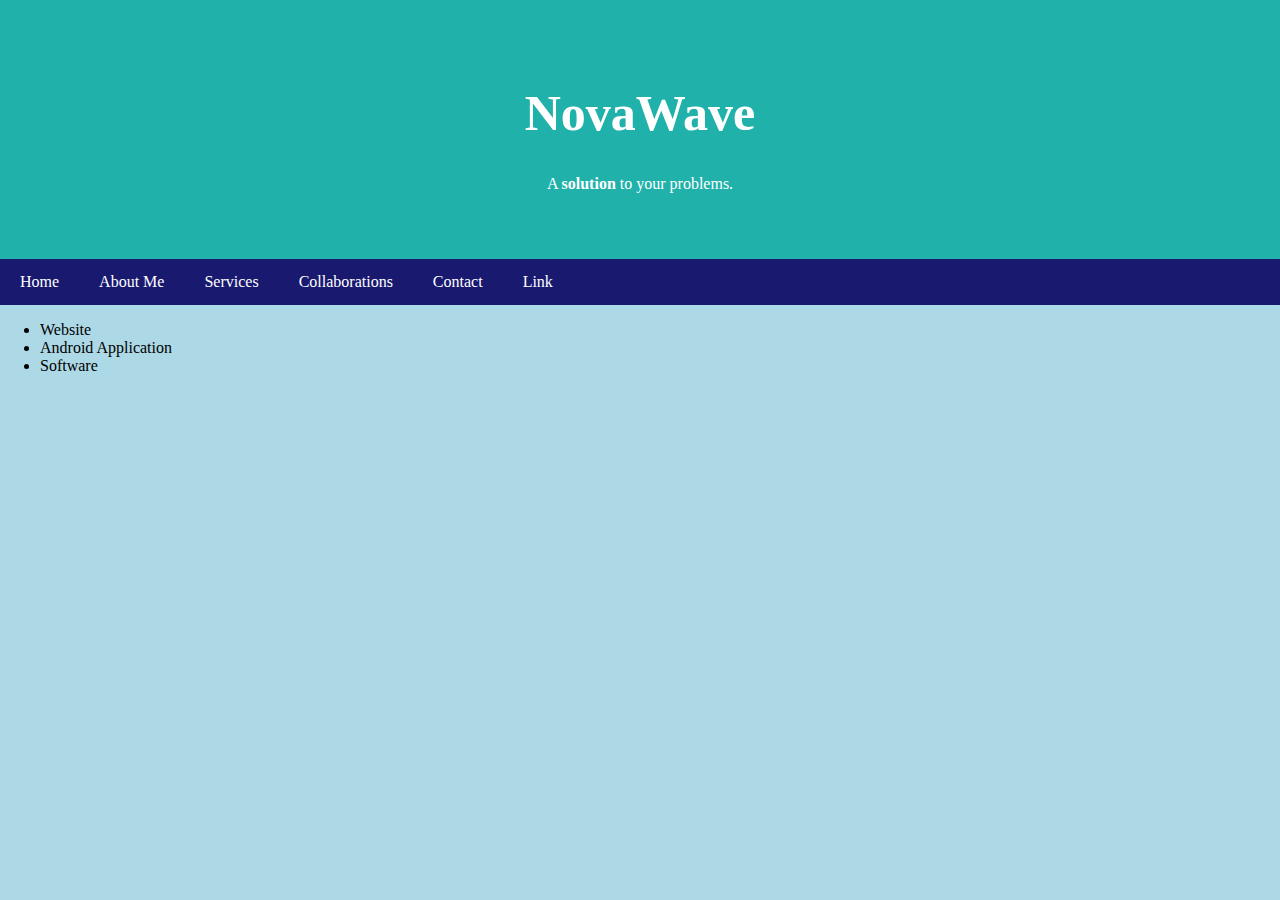
==== index.html @ 1ef0bf15 "initial commit" ====
<DOCTYPE html!>
    <html>
    <meta charset="UTF-8">

    <head>
        <title>NovaWave </title>
        <link rel="stylesheet" href="./css/style.css">
    </head>

    <body>
        <div class="header">
            <h1>NovaWave</h1>
            <p>A <b>solution</b> to your problems.</p>
        </div>

        <div class="navbar">
            <a href="#" class="active">Home</a>
            <a href="#">About Me</a>
            <a href="#">Services</a>
            <a href="#">Collaborations</a>
            <a href="#">Contact</a>
            <a href="#" class="right">Link</a>

            
        </div>

        <!--make somthing like this and replaace the above code
        
            <ul class="service-list">
                <li class="service-item">Web Design</li>
                <li class="service-item">Graphic Design</li>
  <li class="service-item">Branding</li>
  <li class="service-item">
    Social Media Marketing
    <ul class="sub-list">
      <li class="sub-item">Facebook Advertising</li>
      <li class="sub-item">Instagram Advertising</li>
      <li class="sub-item">Twitter Advertising</li>
    </ul>
  </li>
  <li class="service-item">SEO</li>
</ul>
        
        -->
<ul class="service-list">
    <li class="service-item">Website</li>
    <li class="service-item">Android Application</li>
    <li class="service-item">Software</li>
    </ul>
    </body>

    </html>
---- css/style.css ----
body {
    background: #ADD8E6;
    margin: 0;
}

.header {
    padding: 50px;
    text-align: center;
    background: #20B2AA;
    color: white;
}

.navbar {
    overflow: hidden;
    background-color: #191970;
    /*position: sticky;
  position: -webkit-sticky;
  top: 0;*/
}

.navbar a {
    float: left;
    display: block;
    color: white;
    text-align: center;
    padding: 14px 20px;
    text-decoration: none;
    transition: all .5s ease-in-out;
}

.navbar a:hover{
    background-color: aqua;
    color: #191970;
    font-size: 20px;
}

@keyframes pulse {
    0% {
        font-size: 16px;
    }
    50% {
        font-size: 20px;
    }
    100% {
        font-size: 16px;
    }
}

.header h1 {
    font-size: 50px;
}
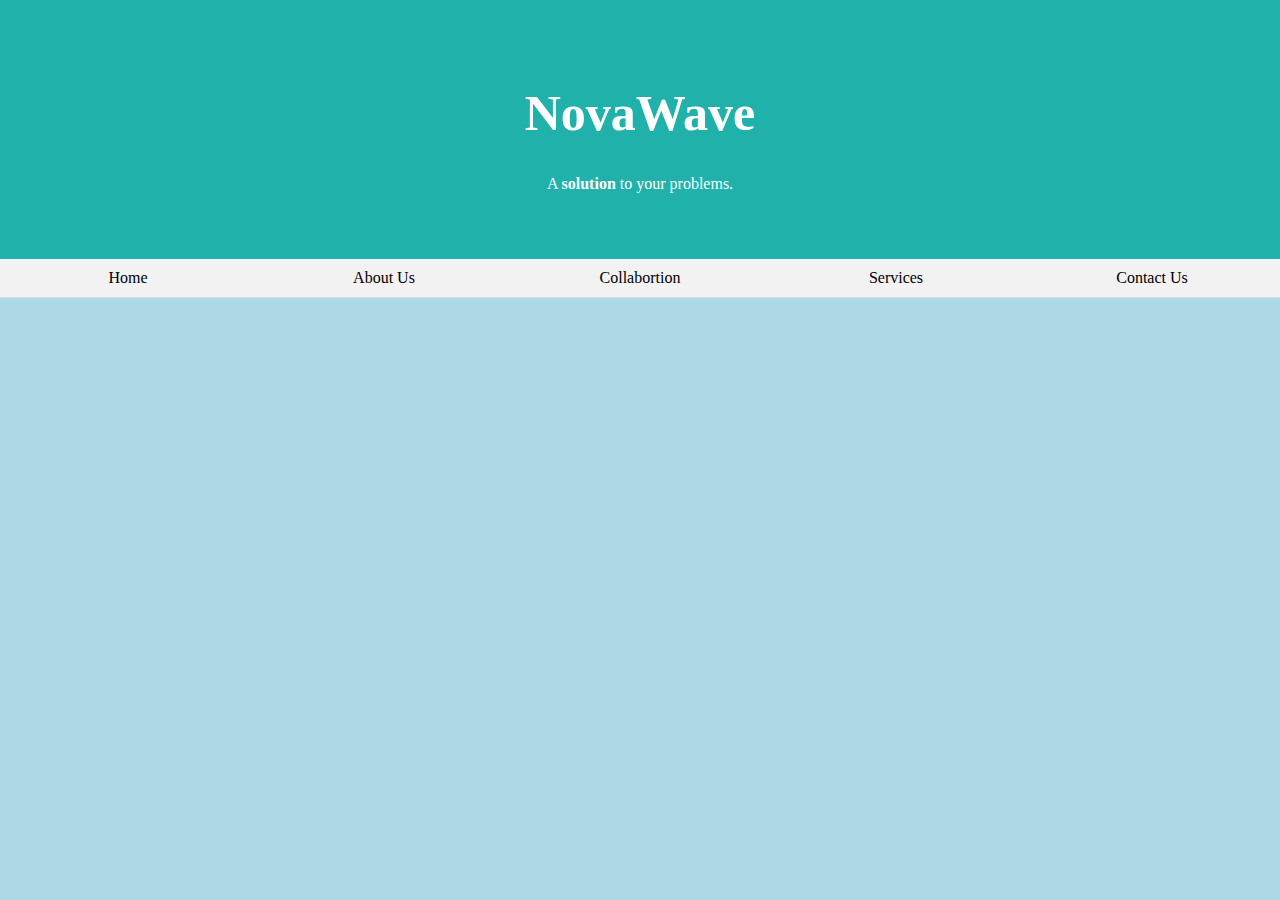
==== commit 0695cd5c: "made the navbar cool" ====
--- a/index.html
+++ b/index.html
@@ -13,40 +13,29 @@
             <p>A <b>solution</b> to your problems.</p>
         </div>
 
-        <div class="navbar">
-            <a href="#" class="active">Home</a>
-            <a href="#">About Me</a>
-            <a href="#">Services</a>
-            <a href="#">Collaborations</a>
-            <a href="#">Contact</a>
-            <a href="#" class="right">Link</a>
+        <ul class="service-list">
+            <li class="service-item">Home</li>
+            <li class="service-item">About Us</li>
+            <li class="service-item">Collabortion</li>
+            <li class="service-item">
+                Services
+                <ul class="sub-list">
+                    <li class="sub-item">Website</li>
+                    <li class="sub-item">Applications</li>
+                    <li class="sub-item">Software</li><!--add links here later-->
+                </ul>
+            </li>
+            <li class="service-item">
+                Contact Us
+                <ul class="sub-list">
+                    <li class="sub-item"><a href="#">Phone Number</a></li>
+                    <li class="sub-item"><a href="#">Email ID</a></li>
+                </ul>
+            </li>
+        </ul>
 
-            
-        </div>
 
-        <!--make somthing like this and replaace the above code
-        
-            <ul class="service-list">
-                <li class="service-item">Web Design</li>
-                <li class="service-item">Graphic Design</li>
-  <li class="service-item">Branding</li>
-  <li class="service-item">
-    Social Media Marketing
-    <ul class="sub-list">
-      <li class="sub-item">Facebook Advertising</li>
-      <li class="sub-item">Instagram Advertising</li>
-      <li class="sub-item">Twitter Advertising</li>
-    </ul>
-  </li>
-  <li class="service-item">SEO</li>
-</ul>
-        
-        -->
-<ul class="service-list">
-    <li class="service-item">Website</li>
-    <li class="service-item">Android Application</li>
-    <li class="service-item">Software</li>
-    </ul>
+    
     </body>
 
     </html>--- a/css/style.css
+++ b/css/style.css
@@ -48,4 +48,58 @@
 
 .header h1 {
     font-size: 50px;
+}
+
+a{
+    text-decoration: none;
+}
+
+.service-list {
+    list-style-type: none; /*this is to remove the bullets*/
+    margin: 0;
+    padding: 0;
+    display: flex;
+        /* Set display property to flex */
+    flex-direction: row;
+        /* Set flex-direction to row */
+}
+
+.service-item {
+    padding: 10px;
+    background-color: #f2f2f2;
+    border-bottom: 1px solid #ddd;
+    position: relative; /*dw about this*/
+    flex: 1;
+        /* Set flex property to 1 to distribute equal width */
+        text-align: center;
+        /* Center text */
+}
+
+.service-item:hover { /*when u bring ur mouse cursor over a single item in the menu the this will change the background color*/
+    background-color: #ddd;
+}
+
+.sub-list {
+    display: none;
+    position: absolute;
+    top: 100%;
+    left: 0;
+    background-color: #f2f2f2;
+    padding: 10px;
+    border-bottom: 1px solid #ddd;
+    list-style-type: none;
+}
+
+.service-item:hover .sub-list {
+    display: block;
+    cursor: pointer;
+}
+
+.sub-item {
+    padding: 10px;
+    border-bottom: 1px solid #ddd;
+}
+
+.sub-item:last-child {  /*for the last item in the sublist dont show any borders on the bottom*/
+    border-bottom: none;
 }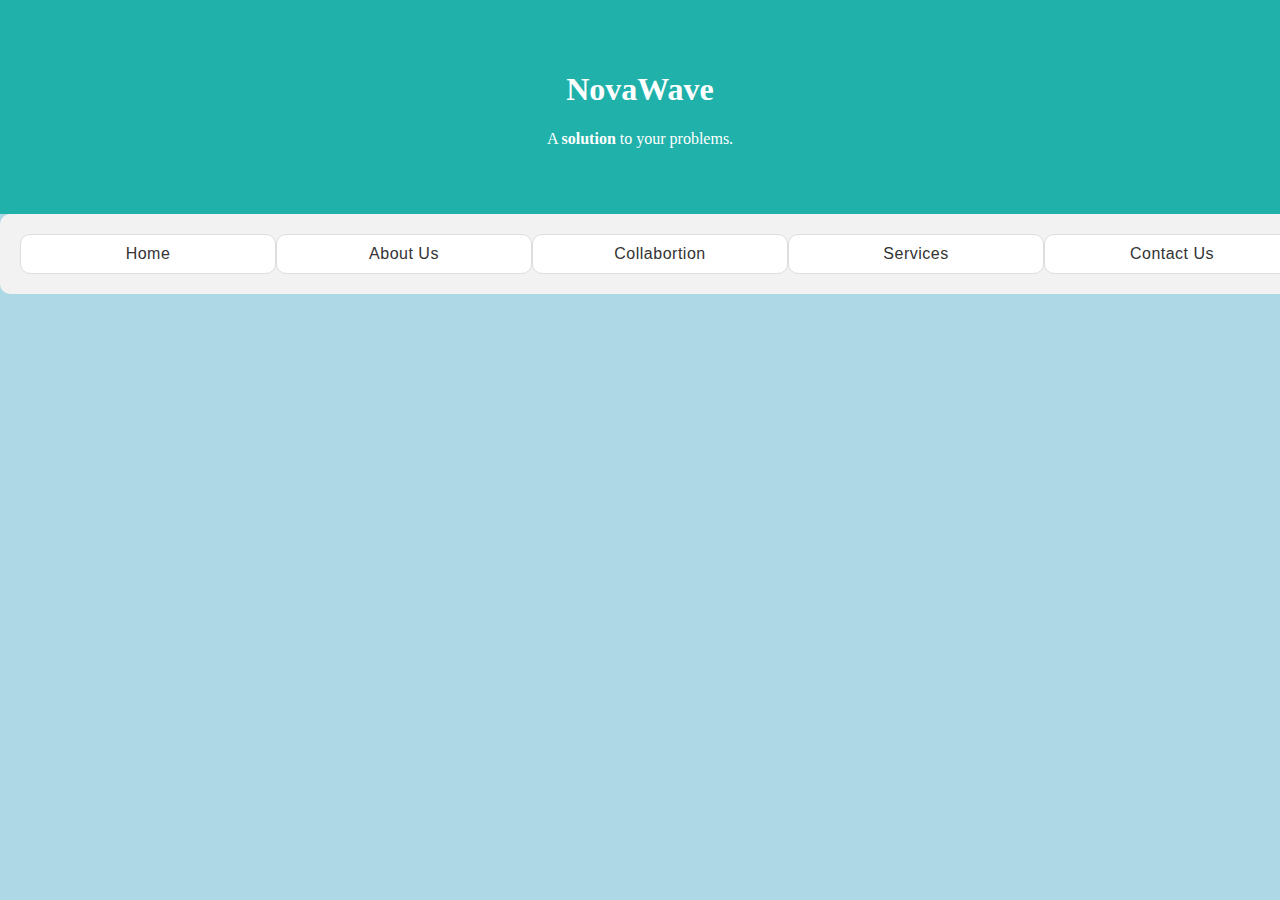
==== commit 48af1155: "update ui and ad phone number and email options" ====
--- a/index.html
+++ b/index.html
@@ -13,27 +13,28 @@
             <p>A <b>solution</b> to your problems.</p>
         </div>
 
-        <ul class="service-list">
-            <li class="service-item">Home</li>
-            <li class="service-item">About Us</li>
-            <li class="service-item">Collabortion</li>
-            <li class="service-item">
-                Services
-                <ul class="sub-list">
-                    <li class="sub-item">Website</li>
-                    <li class="sub-item">Applications</li>
-                    <li class="sub-item">Software</li><!--add links here later-->
-                </ul>
-            </li>
-            <li class="service-item">
-                Contact Us
-                <ul class="sub-list">
-                    <li class="sub-item"><a href="#">Phone Number</a></li>
-                    <li class="sub-item"><a href="#">Email ID</a></li>
-                </ul>
-            </li>
-        </ul>
-
+        <div class="service-container">
+            <ul class="service-list">
+                <li class="service-item">Home</li>
+                <li class="service-item">About Us</li>
+                <li class="service-item">Collabortion</li>
+                <li class="service-item">
+                    Services
+                    <ul class="sub-list">
+                        <li class="sub-item">Website</li>
+                        <li class="sub-item">Applications</li>
+                        <li class="sub-item">Software</li><!--add links here later-->
+                    </ul>
+                </li>
+                <li class="service-item">
+                    Contact Us
+                    <ul class="sub-list">
+                        <li class="sub-item"><a href="tel:+917385596108>">Phone Number</a></li>
+                        <li class="sub-item"><a href="mailto:<ur-email>">Email ID</a></li>
+                    </ul>
+                </li>
+            </ul>
+        </div>
 
     
     </body>
--- a/css/style.css
+++ b/css/style.css
@@ -10,73 +10,48 @@
     color: white;
 }
 
-.navbar {
-    overflow: hidden;
-    background-color: #191970;
-    /*position: sticky;
-  position: -webkit-sticky;
-  top: 0;*/
+a{
+    text-decoration: none;
+    color: black;
 }
 
-.navbar a {
-    float: left;
-    display: block;
-    color: white;
-    text-align: center;
-    padding: 14px 20px;
-    text-decoration: none;
-    transition: all .5s ease-in-out;
-}
-
-.navbar a:hover{
-    background-color: aqua;
-    color: #191970;
-    font-size: 20px;
-}
-
-@keyframes pulse {
-    0% {
-        font-size: 16px;
-    }
-    50% {
-        font-size: 20px;
-    }
-    100% {
-        font-size: 16px;
-    }
-}
-
-.header h1 {
-    font-size: 50px;
-}
-
-a{
-    text-decoration: none;
+.service-container {
+    width: 100%;
+    padding: 20px;
+    background-color: #f2f2f2;
+    border-radius: 10px;
 }
 
 .service-list {
-    list-style-type: none; /*this is to remove the bullets*/
+    list-style-type: none;
     margin: 0;
     padding: 0;
     display: flex;
-        /* Set display property to flex */
     flex-direction: row;
-        /* Set flex-direction to row */
+    justify-content: space-between;
+    align-items: center;
+    font-family: 'Roboto', sans-serif;
 }
 
 .service-item {
     padding: 10px;
-    background-color: #f2f2f2;
-    border-bottom: 1px solid #ddd;
-    position: relative; /*dw about this*/
+    background-color: #ffffff;
+    border: 1px solid #dddddd;
+    border-radius: 10px;
+    position: relative;
     flex: 1;
-        /* Set flex property to 1 to distribute equal width */
-        text-align: center;
-        /* Center text */
+    text-align: center;
+    color: #333333;
+    font-size: 16px;
+    font-weight: 500;
+    letter-spacing: 0.5px;
+    cursor: pointer;
+    transition: all 0.2s ease-in-out;
 }
 
-.service-item:hover { /*when u bring ur mouse cursor over a single item in the menu the this will change the background color*/
-    background-color: #ddd;
+.service-item:hover {
+    background-color: #dddddd;
+    border-color: #bbbbbb;
 }
 
 .sub-list {
@@ -84,22 +59,37 @@
     position: absolute;
     top: 100%;
     left: 0;
-    background-color: #f2f2f2;
+    background-color: #ffffff;
+    border: 1px solid #dddddd;
+    border-top: none;
+    border-radius: 0 0 10px 10px;
     padding: 10px;
-    border-bottom: 1px solid #ddd;
-    list-style-type: none;
+    flex-direction: column;
+    width: 100%;
+    z-index: 1;
 }
 
 .service-item:hover .sub-list {
-    display: block;
-    cursor: pointer;
+    display: flex;
 }
 
 .sub-item {
     padding: 10px;
-    border-bottom: 1px solid #ddd;
+    border-bottom: 1px solid #dddddd;
+    list-style-type: none;
+    text-align: center;
+    color: #555555;
+    font-size: 14px;
+    font-weight: 400;
+    letter-spacing: 0.5px;
+    transition: all 0.2s ease-in-out;
 }
 
-.sub-item:last-child {  /*for the last item in the sublist dont show any borders on the bottom*/
+.sub-item:last-child {
     border-bottom: none;
+}
+
+.sub-item:hover {
+    background-color: #f2f2f2;
+    color: #333333;
 }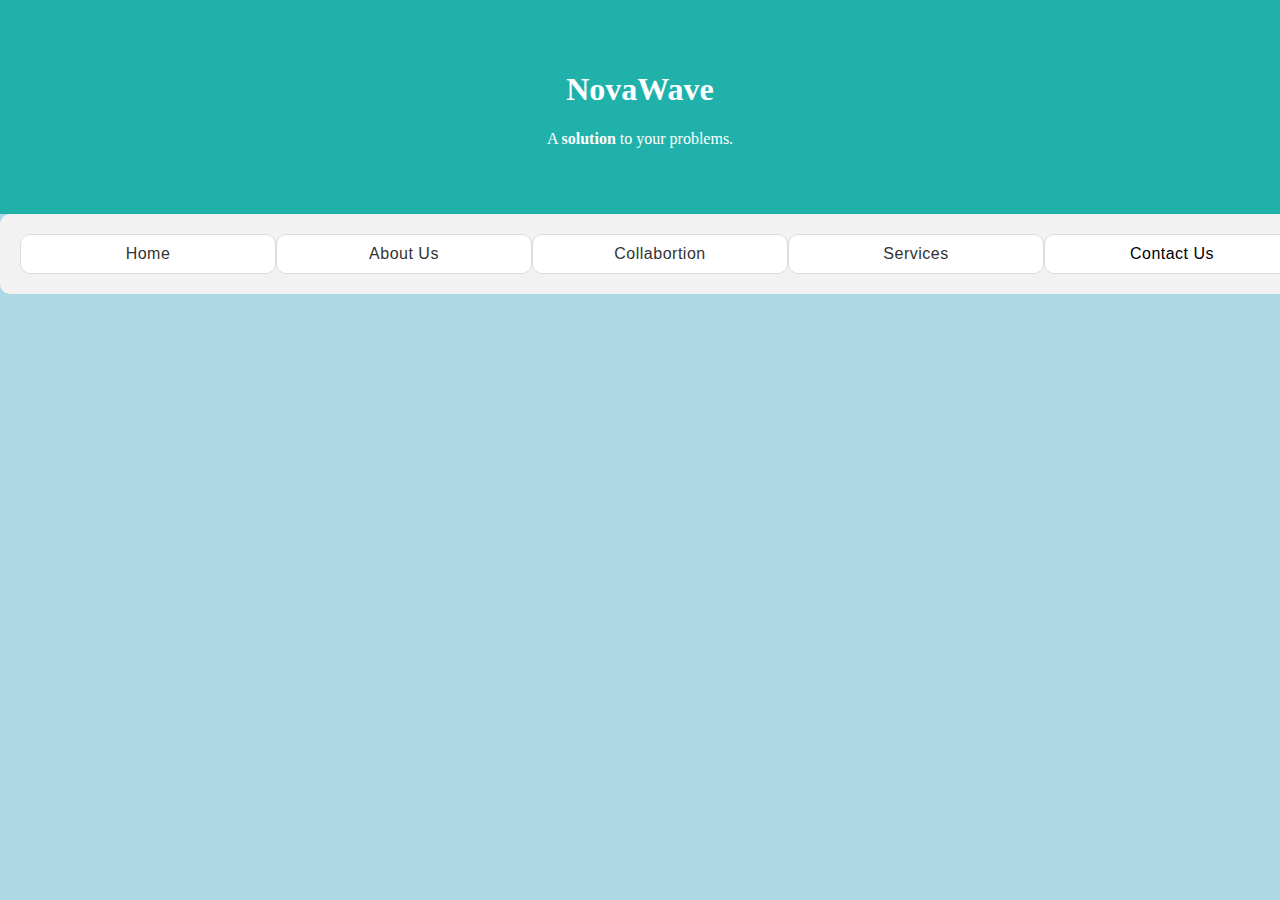
==== commit 2881a2f6: "added contact.html and made it cool" ====
--- a/index.html
+++ b/index.html
@@ -22,16 +22,12 @@
                     Services
                     <ul class="sub-list">
                         <li class="sub-item">Website</li>
-                        <li class="sub-item">Applications</li>
+                        <li class="sub-item">Application</li>
                         <li class="sub-item">Software</li><!--add links here later-->
                     </ul>
                 </li>
                 <li class="service-item">
-                    Contact Us
-                    <ul class="sub-list">
-                        <li class="sub-item"><a href="tel:+917385596108>">Phone Number</a></li>
-                        <li class="sub-item"><a href="mailto:<ur-email>">Email ID</a></li>
-                    </ul>
+                    <a href="contact.html">Contact Us</a>
                 </li>
             </ul>
         </div>
@@ -39,4 +35,4 @@
     
     </body>
 
-    </html>+    </html>
